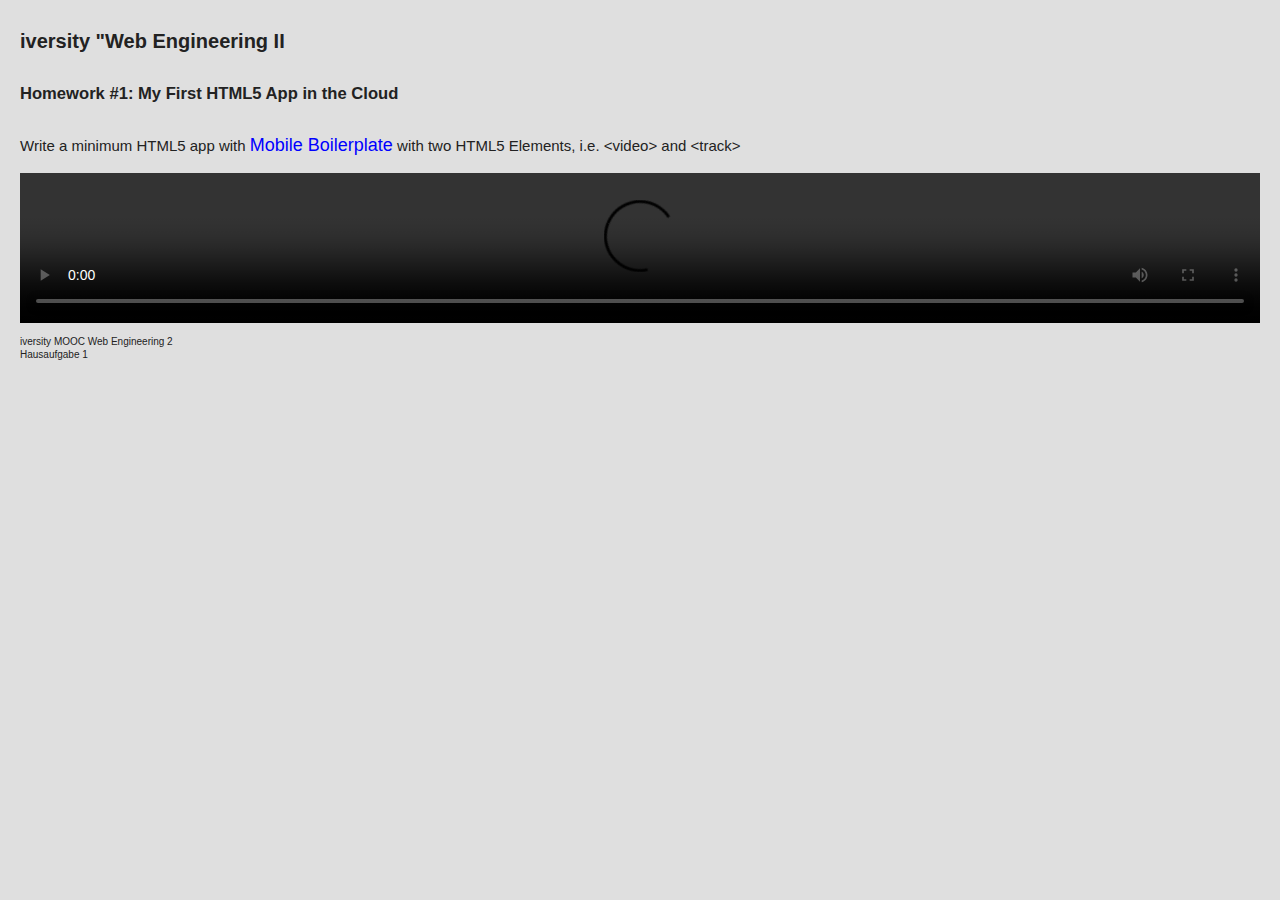
==== hakap2/index.html @ 8c34d824 "Third commit" ====
<!DOCTYPE html>
<!--[if IEMobile 7 ]>    <html class="no-js iem7"> <![endif]-->
<!--[if (gt IEMobile 7)|!(IEMobile)]><!--> <html class="no-js"> <!--<![endif]-->
    <head>
        <meta charset="utf-8">
        <title>iversity WE2 Homework #1</title>
        <meta name="description" content="">
        <meta name="HandheldFriendly" content="True">
        <meta name="MobileOptimized" content="320">
        <meta name="viewport" content="width=device-width, initial-scale=1">
        <meta http-equiv="cleartype" content="on">

        <link rel="apple-touch-icon-precomposed" sizes="144x144" href="img/touch/apple-touch-icon-144x144-precomposed.png">
        <link rel="apple-touch-icon-precomposed" sizes="114x114" href="img/touch/apple-touch-icon-114x114-precomposed.png">
        <link rel="apple-touch-icon-precomposed" sizes="72x72" href="img/touch/apple-touch-icon-72x72-precomposed.png">
        <link rel="apple-touch-icon-precomposed" href="img/touch/apple-touch-icon-57x57-precomposed.png">
        <link rel="shortcut icon" href="img/touch/apple-touch-icon.png">

        <!-- Tile icon for Win8 (144x144 + tile color) -->
        <meta name="msapplication-TileImage" content="img/touch/apple-touch-icon-144x144-precomposed.png">
        <meta name="msapplication-TileColor" content="#222222">


        <!-- For iOS web apps. Delete if not needed. https://github.com/h5bp/mobile-boilerplate/issues/94 -->
        <!--
        <meta name="apple-mobile-web-app-capable" content="yes">
        <meta name="apple-mobile-web-app-status-bar-style" content="black">
        <meta name="apple-mobile-web-app-title" content="">
        -->

        <!-- This script prevents links from opening in Mobile Safari. https://gist.github.com/1042026 -->
        <!--
        <script>(function(a,b,c){if(c in b&&b[c]){var d,e=a.location,f=/^(a|html)$/i;a.addEventListener("click",function(a){d=a.target;while(!f.test(d.nodeName))d=d.parentNode;"href"in d&&(d.href.indexOf("http")||~d.href.indexOf(e.host))&&(a.preventDefault(),e.href=d.href)},!1)}})(document,window.navigator,"standalone")</script>
        -->

        <link rel="stylesheet" href="css/normalize.css">
        <link rel="stylesheet" href="css/main.css">
        <link type="text/css" rel="stylesheet" href="css/stylesheet.css">
        <script src="js/vendor/modernizr-2.6.2.min.js"></script>
    </head>
    <body>
        <!-- Add your site or application content here -->
    <div>
    <h4>iversity "Web Engineering II</h4>
    <h5>Homework #1: My First HTML5 App in the Cloud</h5>
    <p>Write a minimum HTML5 app with <span>Mobile Boilerplate</span> with two HTML5
       Elements, i.e. &lt;video&gt; and &lt;track&gt;</p>
    <video  width="100%" height="auto" controls>
      <source src="film.mp4"  type='video/mp4;  codecs="avc1.42E01E, mp4a.4020"' />
      <source src="film.webm" type='video/webm; codecs="vp8, vorbis"' />
    <!--  <source src="film.ogg"  type='video/ogg;  codecs="theora, vorbis"' /> --> 
      <p>Nur MP4- oder WEBM-Videos werden auf dieser Website dargestellt.</p> 
      <track src="film_en.vtt" label="English subtitles" kind="subtitles" srclang="en" /> 
    </video>    
    </div>

        <script src="js/vendor/zepto.min.js"></script>
        <script src="js/helper.js"></script>

        <!-- Google Analytics: change UA-XXXXX-X to be your site's ID. 
        <script>
            var _gaq=[["_setAccount","UA-XXXXX-X"],["_trackPageview"]];
            (function(d,t){var g=d.createElement(t),s=d.getElementsByTagName(t)[0];g.async=1;
            g.src=("https:"==location.protocol?"//ssl":"//www")+".google-analytics.com/ga.js";
            s.parentNode.insertBefore(g,s)}(document,"script"));
        </script>
        -->
    <p class="note">iversity MOOC Web Engineering 2</p>
    <p class="note">Hausaufgabe 1</p>
    </body>
</html>
---- hakap2/css/main.css ----
/*
 * HTML5 Boilerplate
 *
 * What follows is the result of much research on cross-browser styling.
 * Credit left inline and big thanks to Nicolas Gallagher, Jonathan Neal,
 * Kroc Camen, and the H5BP dev community and team.
 */

/* ==========================================================================
   Base styles: opinionated defaults
   ========================================================================== */

html,
button,
input,
select,
textarea {
    color: #222;
}

body {
    font-size: 1em;
    line-height: 1.4;
}

a {
    color: #00e;
}

a:visited {
    color: #551a8b;
}

a:hover {
    color: #06e;
}

/*
 * Remove the gap between images and the bottom of their containers: h5bp.com/i/440
 */

img {
    vertical-align: middle;
}

/*
 * Remove default fieldset styles.
 */

fieldset {
    border: 0;
    margin: 0;
    padding: 0;
}

/*
 * Allow only vertical resizing of textareas.
 */

textarea {
    resize: vertical;
}

/* ==========================================================================
   Author's custom styles
   ========================================================================== */


















/* ==========================================================================
   Helper classes
   ========================================================================== */

/* Prevent callout */

.nocallout {
    -webkit-touch-callout: none;
}

.pressed {
    background-color: rgba(0, 0, 0, 0.7);
}

/* A hack for HTML5 contenteditable attribute on mobile */

textarea[contenteditable] {
    -webkit-appearance: none;
}

/* A workaround for S60 3.x and 5.0 devices which do not animated gif images if
   they have been set as display: none */

.gifhidden {
    position: absolute;
    left: -100%;
}

/*
 * Image replacement
 */

.ir {
    background-color: transparent;
    background-repeat: no-repeat;
    border: 0;
    direction: ltr;
    display: block;
    overflow: hidden;
    text-align: left;
    text-indent: -999em;
}

.ir br {
    display: none;
}

/*
 * Hide from both screenreaders and browsers: h5bp.com/u
 */

.hidden {
    display: none !important;
    visibility: hidden;
}

/*
 * Hide only visually, but have it available for screenreaders: h5bp.com/v
 */

.visuallyhidden {
    border: 0;
    clip: rect(0 0 0 0);
    height: 1px;
    margin: -1px;
    overflow: hidden;
    padding: 0;
    position: absolute;
    width: 1px;
}

/*
 * Extends the .visuallyhidden class to allow the element to be focusable
 * when navigated to via the keyboard: h5bp.com/p
 */

.visuallyhidden.focusable:active,
.visuallyhidden.focusable:focus {
    clip: auto;
    height: auto;
    margin: 0;
    overflow: visible;
    position: static;
    width: auto;
}

/*
 * Hide visually and from screenreaders, but maintain layout
 */

.invisible {
    visibility: hidden;
}

/**
 * Clearfix helper
 * Used to contain floats: h5bp.com/q
 */

.clearfix:before,
.clearfix:after {
    content: "";
    display: table;
}

.clearfix:after {
    clear: both;
}

/*
 * For IE 6/7 only
 * Include this rule to trigger hasLayout and contain floats.
 */

.clearfix {
    *zoom: 1;
}

/* ==========================================================================
   EXAMPLE Media Queries for Responsive Design.
   Theses examples override the primary ('mobile first') styles.
   Modify as content requires.
   ========================================================================== */

@media only screen and (min-width: 800px) {
    /* Style adjustments for viewports that meet the condition */
}

@media only screen and (-webkit-min-device-pixel-ratio: 1.5),
       only screen and (min-resolution: 144dpi) {
    /* Style adjustments for viewports that meet the condition */
}
---- hakap2/css/stylesheet.css ----
/* Stylesheet fuer Mooc WebEngineering II, Hausaufgabe 1 */
/*24.01.2014, be */
body {
	  margin: 20px;
	  font-size: 20px;
	  font-family: Verdana,sans-serif;
	  background-color: #DFDFDF;
     }

p {
    font-size: 15px;
  }

span {
       font-size: 18px;
       color: blue;
     }

.note {
       font-size: 10px;
       line-height: 30%;
	  }
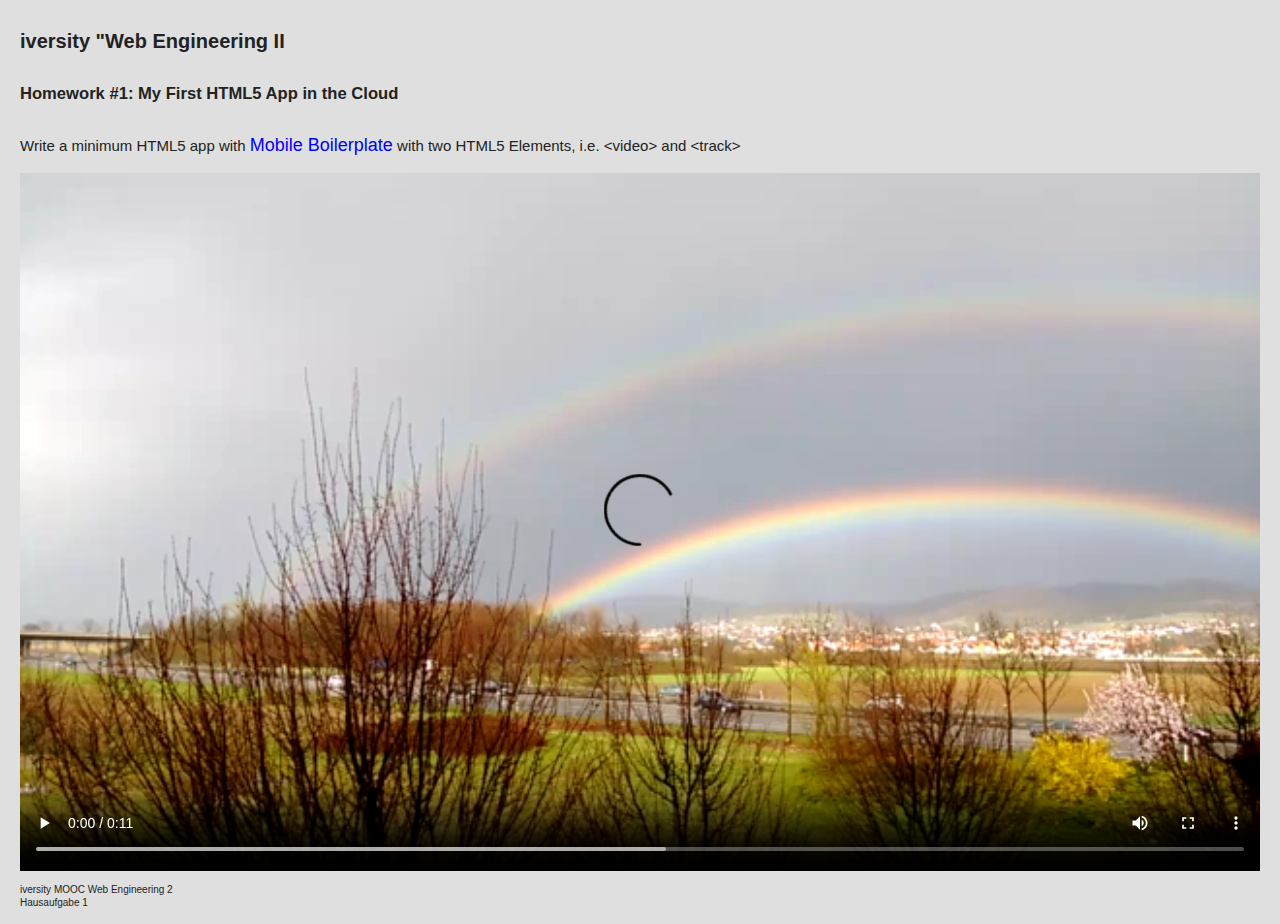
==== commit 7dcc8068: "Sixth commit" ====
--- a/hakap2/index.html
+++ b/hakap2/index.html
@@ -48,7 +48,7 @@
     <video  width="100%" height="auto" controls>
       <source src="film.mp4"  type='video/mp4;  codecs="avc1.42E01E, mp4a.4020"' />
       <source src="film.webm" type='video/webm; codecs="vp8, vorbis"' />
-    <!--  <source src="film.ogg"  type='video/ogg;  codecs="theora, vorbis"' /> --> 
+      <source src="film.ogv"  type='video/ogg;  codecs="theora, vorbis"' />
       <p>Nur MP4- oder WEBM-Videos werden auf dieser Website dargestellt.</p> 
       <track src="film_en.vtt" label="English subtitles" kind="subtitles" srclang="en" /> 
     </video>    
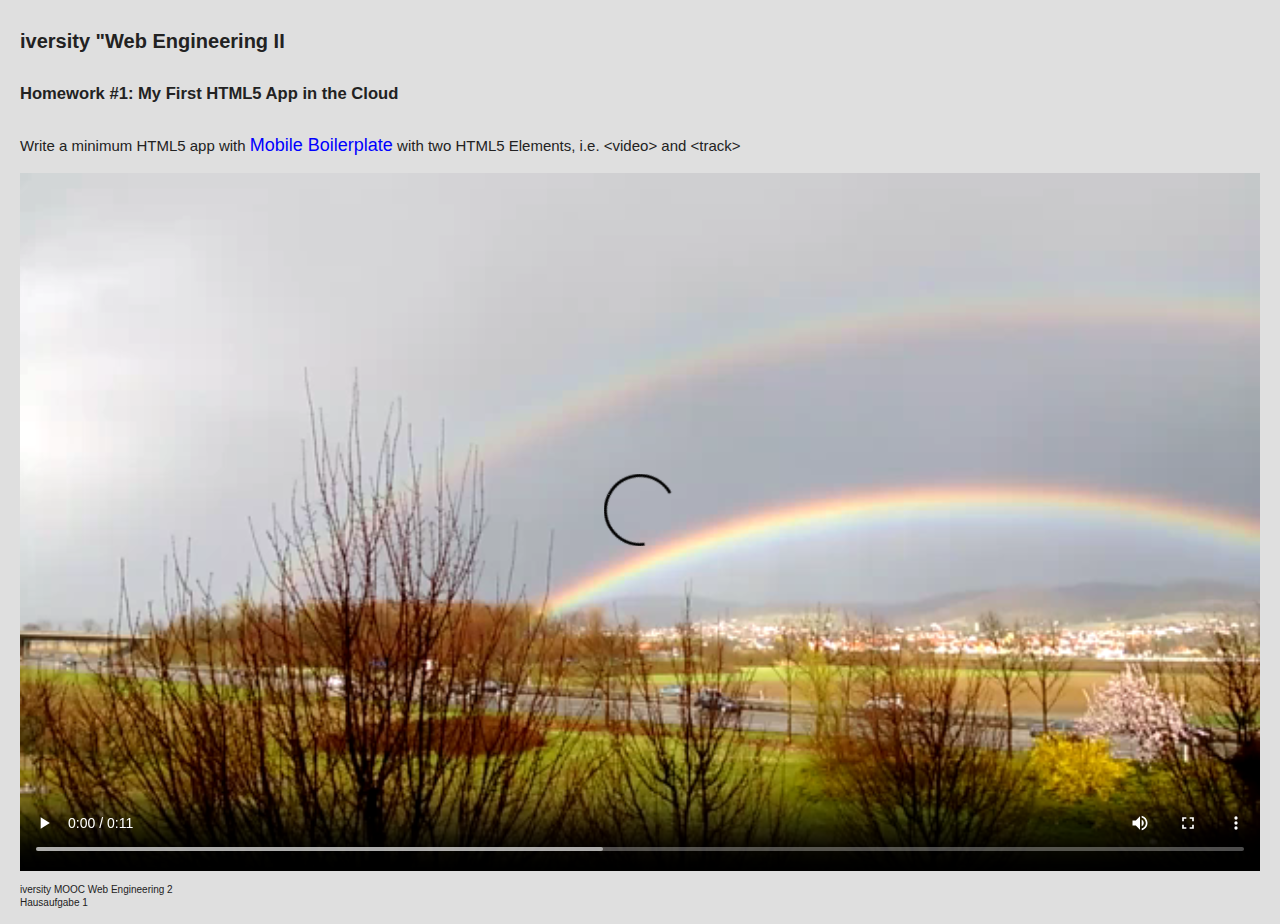
==== commit 2ff89df2: "Sixth commit" ====
--- a/hakap2/index.html
+++ b/hakap2/index.html
@@ -48,7 +48,7 @@
     <video  width="100%" height="auto" controls>
       <source src="film.mp4"  type='video/mp4;  codecs="avc1.42E01E, mp4a.4020"' />
       <source src="film.webm" type='video/webm; codecs="vp8, vorbis"' />
-      <source src="film.ogv"  type='video/ogg;  codecs="theora, vorbis"' />
+      <!-- <source src="film.ogv"  type='video/ogg;  codecs="theora, vorbis"' />  -->
       <p>Nur MP4- oder WEBM-Videos werden auf dieser Website dargestellt.</p> 
       <track src="film_en.vtt" label="English subtitles" kind="subtitles" srclang="en" /> 
     </video>    
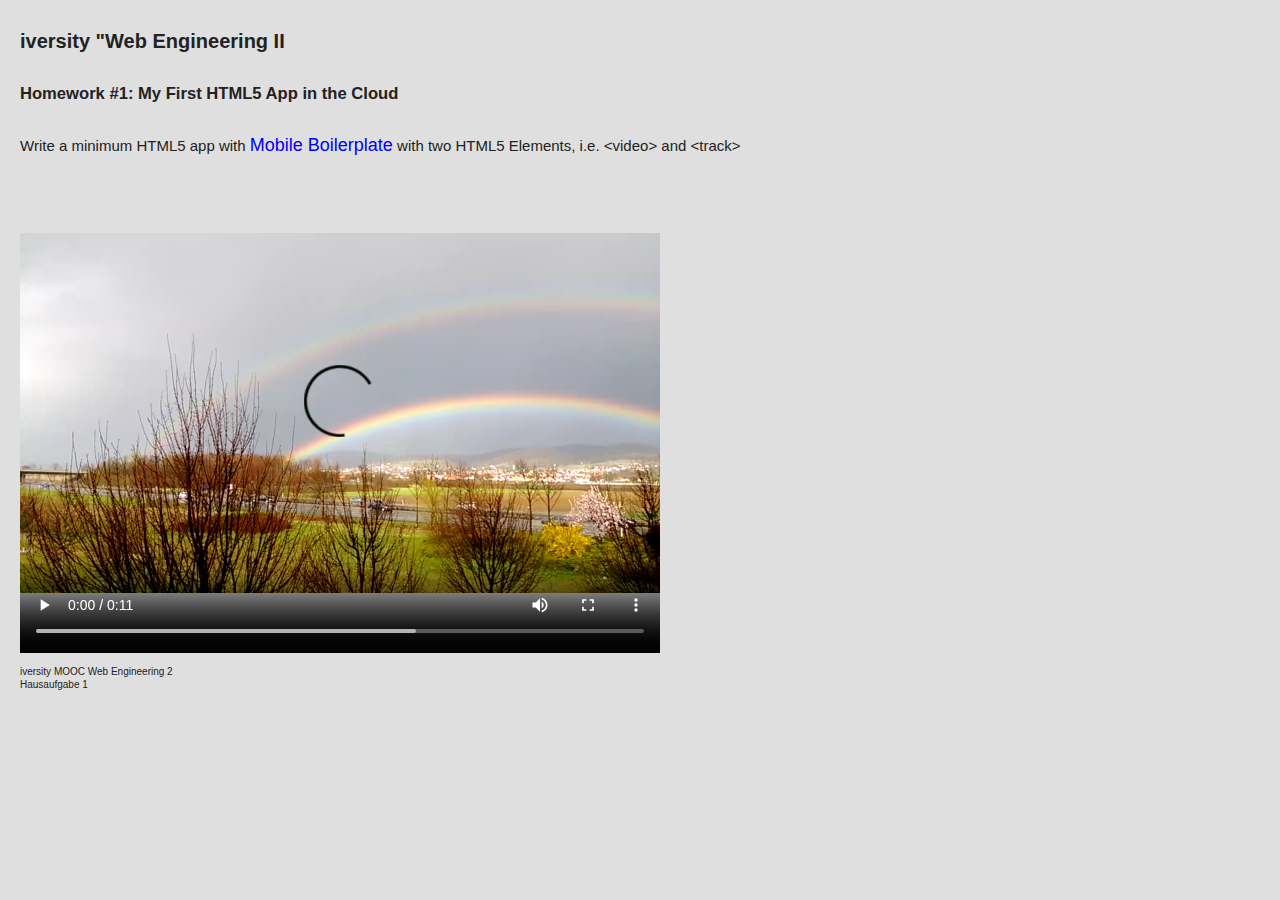
==== commit 762eed8b: "Seventh commit" ====
--- a/hakap2/index.html
+++ b/hakap2/index.html
@@ -45,10 +45,11 @@
     <h5>Homework #1: My First HTML5 App in the Cloud</h5>
     <p>Write a minimum HTML5 app with <span>Mobile Boilerplate</span> with two HTML5
        Elements, i.e. &lt;video&gt; and &lt;track&gt;</p>
-    <video  width="100%" height="auto" controls>
+    <!-- <video  width="100%" height="auto" controls>  -->
+    <video  width="640" height="480" controls>
       <source src="film.mp4"  type='video/mp4;  codecs="avc1.42E01E, mp4a.4020"' />
       <source src="film.webm" type='video/webm; codecs="vp8, vorbis"' />
-      <!-- <source src="film.ogv"  type='video/ogg;  codecs="theora, vorbis"' />  -->
+      <source src="film.ogv"  type="video/ogg" />  -->
       <p>Nur MP4- oder WEBM-Videos werden auf dieser Website dargestellt.</p> 
       <track src="film_en.vtt" label="English subtitles" kind="subtitles" srclang="en" /> 
     </video>    
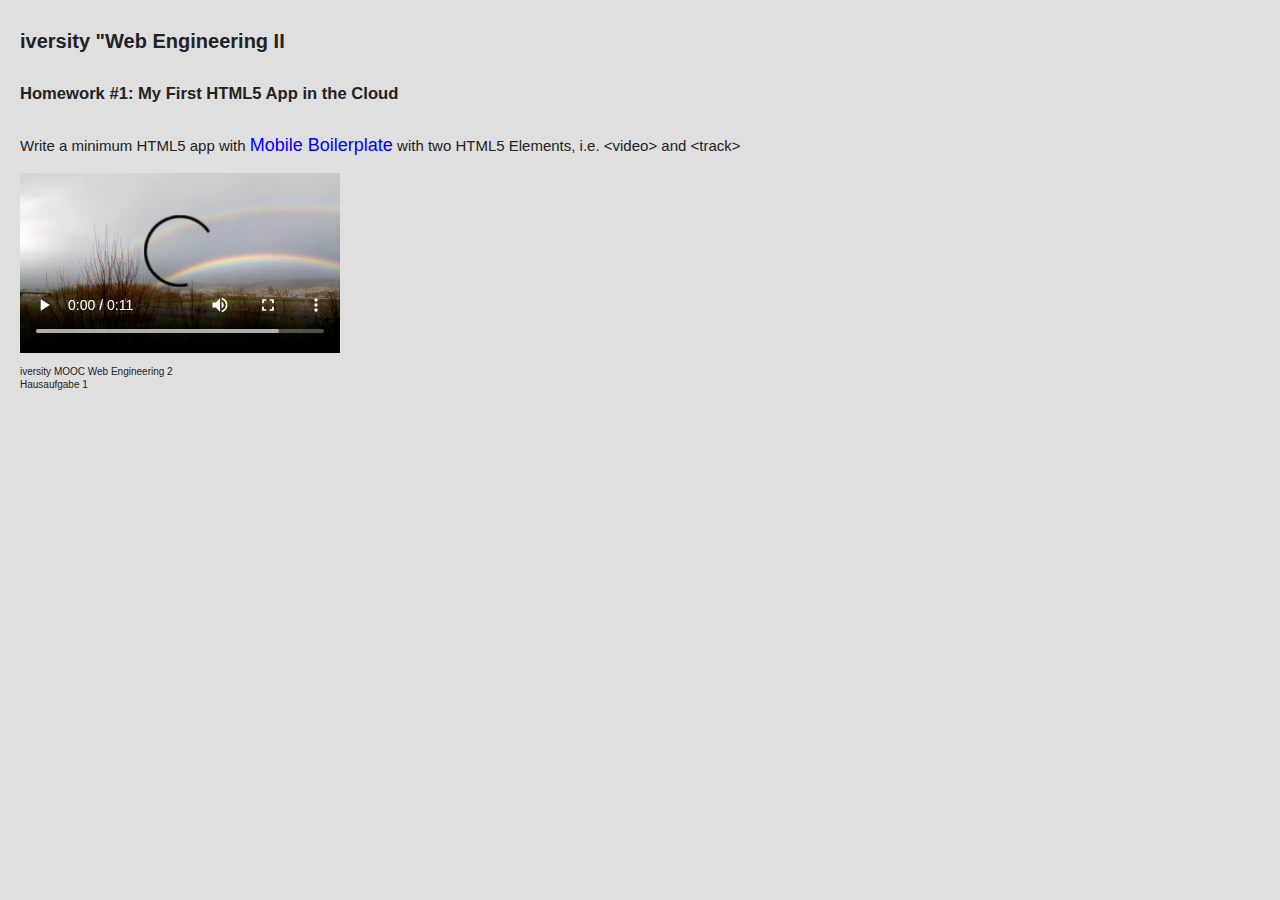
==== commit 75805711: "Seventh commit" ====
--- a/hakap2/index.html
+++ b/hakap2/index.html
@@ -46,7 +46,7 @@
     <p>Write a minimum HTML5 app with <span>Mobile Boilerplate</span> with two HTML5
        Elements, i.e. &lt;video&gt; and &lt;track&gt;</p>
     <!-- <video  width="100%" height="auto" controls>  -->
-    <video  width="640" height="480" controls>
+    <video  width="320" height="180" controls>
       <source src="film.mp4"  type='video/mp4;  codecs="avc1.42E01E, mp4a.4020"' />
       <source src="film.webm" type='video/webm; codecs="vp8, vorbis"' />
       <source src="film.ogv"  type="video/ogg" />  -->
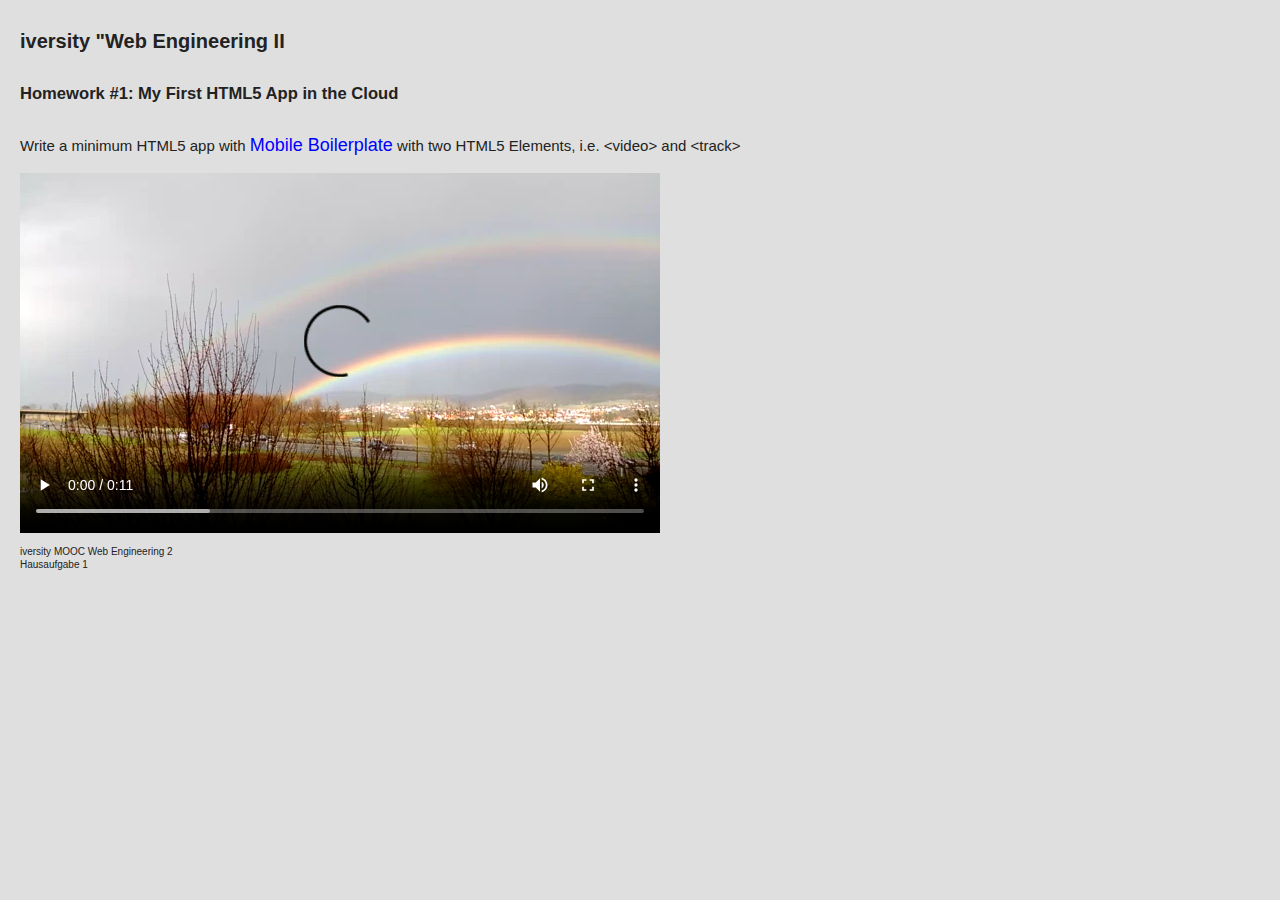
==== commit e1118bd9: "Seventh commit" ====
--- a/hakap2/index.html
+++ b/hakap2/index.html
@@ -46,7 +46,7 @@
     <p>Write a minimum HTML5 app with <span>Mobile Boilerplate</span> with two HTML5
        Elements, i.e. &lt;video&gt; and &lt;track&gt;</p>
     <!-- <video  width="100%" height="auto" controls>  -->
-    <video  width="320" height="180" controls>
+    <video  width="640" height="360" controls>
       <source src="film.mp4"  type='video/mp4;  codecs="avc1.42E01E, mp4a.4020"' />
       <source src="film.webm" type='video/webm; codecs="vp8, vorbis"' />
       <source src="film.ogv"  type="video/ogg" />  -->
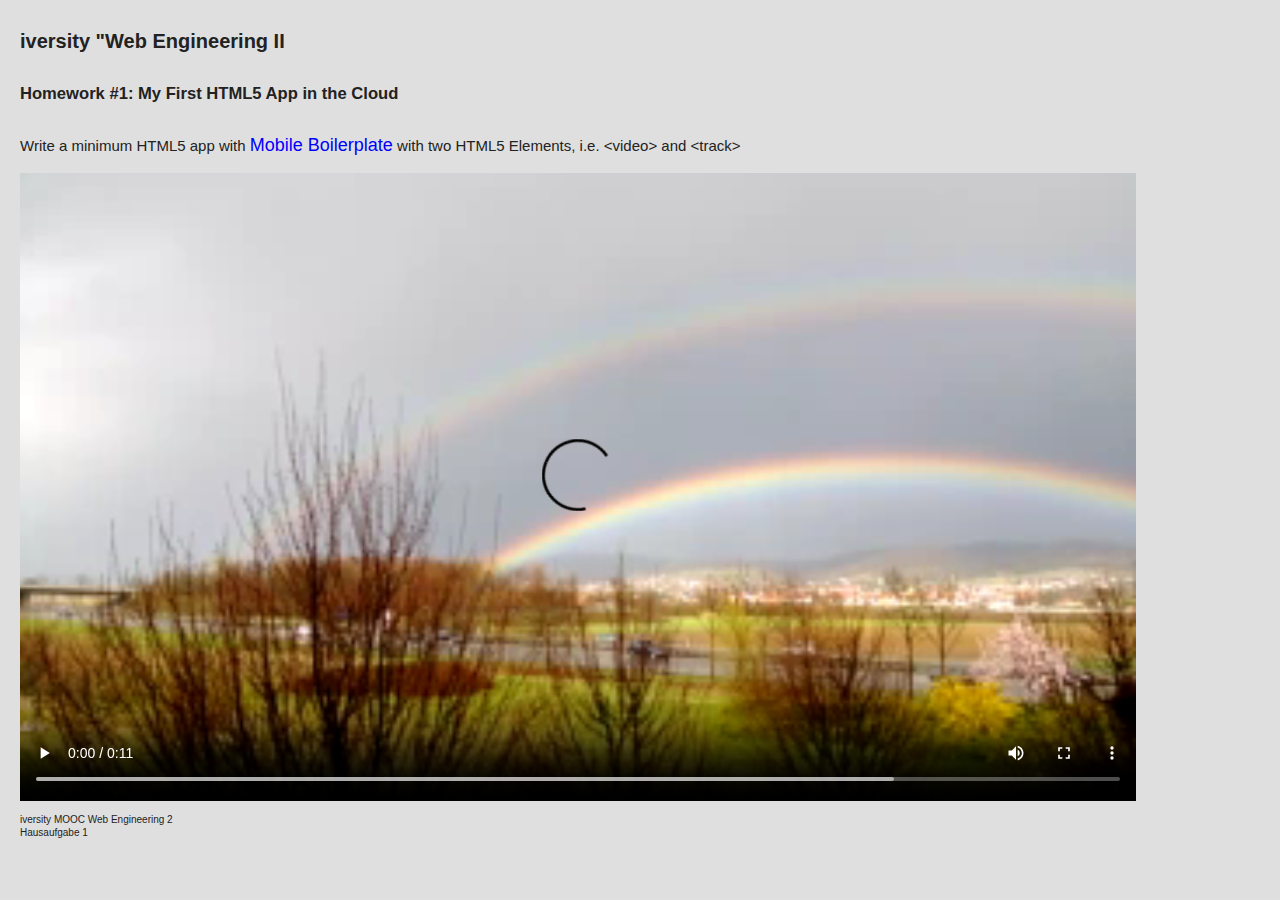
==== commit cd075cbb: "Eight commit" ====
--- a/hakap2/index.html
+++ b/hakap2/index.html
@@ -46,7 +46,7 @@
     <p>Write a minimum HTML5 app with <span>Mobile Boilerplate</span> with two HTML5
        Elements, i.e. &lt;video&gt; and &lt;track&gt;</p>
     <!-- <video  width="100%" height="auto" controls>  -->
-    <video  width="640" height="360" controls>
+    <video  width="90%" height="56%" controls>
       <source src="film.mp4"  type='video/mp4;  codecs="avc1.42E01E, mp4a.4020"' />
       <source src="film.webm" type='video/webm; codecs="vp8, vorbis"' />
       <source src="film.ogv"  type="video/ogg" />  -->
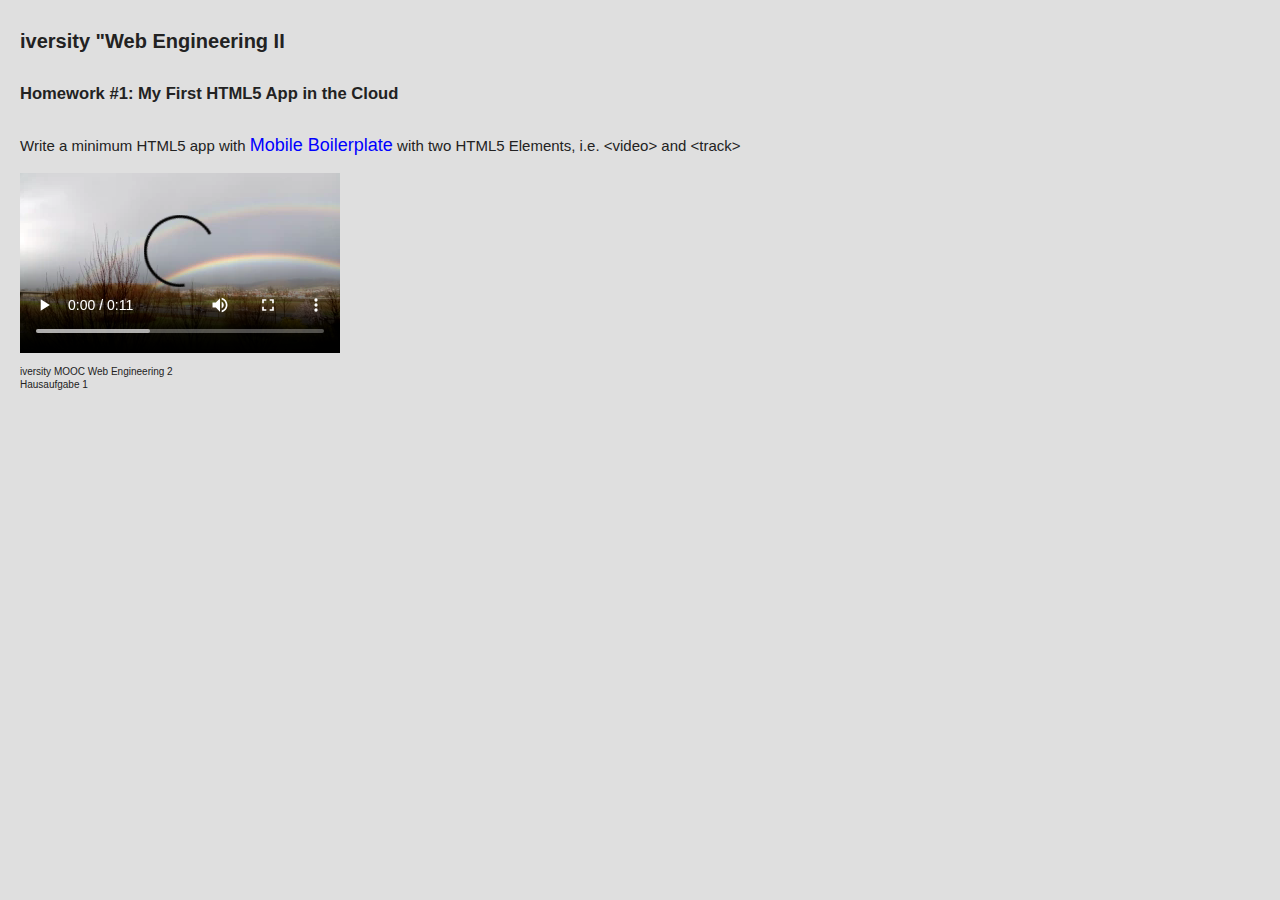
==== commit e75fd31a: "Eight commit" ====
--- a/hakap2/index.html
+++ b/hakap2/index.html
@@ -46,7 +46,7 @@
     <p>Write a minimum HTML5 app with <span>Mobile Boilerplate</span> with two HTML5
        Elements, i.e. &lt;video&gt; and &lt;track&gt;</p>
     <!-- <video  width="100%" height="auto" controls>  -->
-    <video  width="90%" height="56%" controls>
+    <video  width="320" height="180" controls>
       <source src="film.mp4"  type='video/mp4;  codecs="avc1.42E01E, mp4a.4020"' />
       <source src="film.webm" type='video/webm; codecs="vp8, vorbis"' />
       <source src="film.ogv"  type="video/ogg" />  -->
